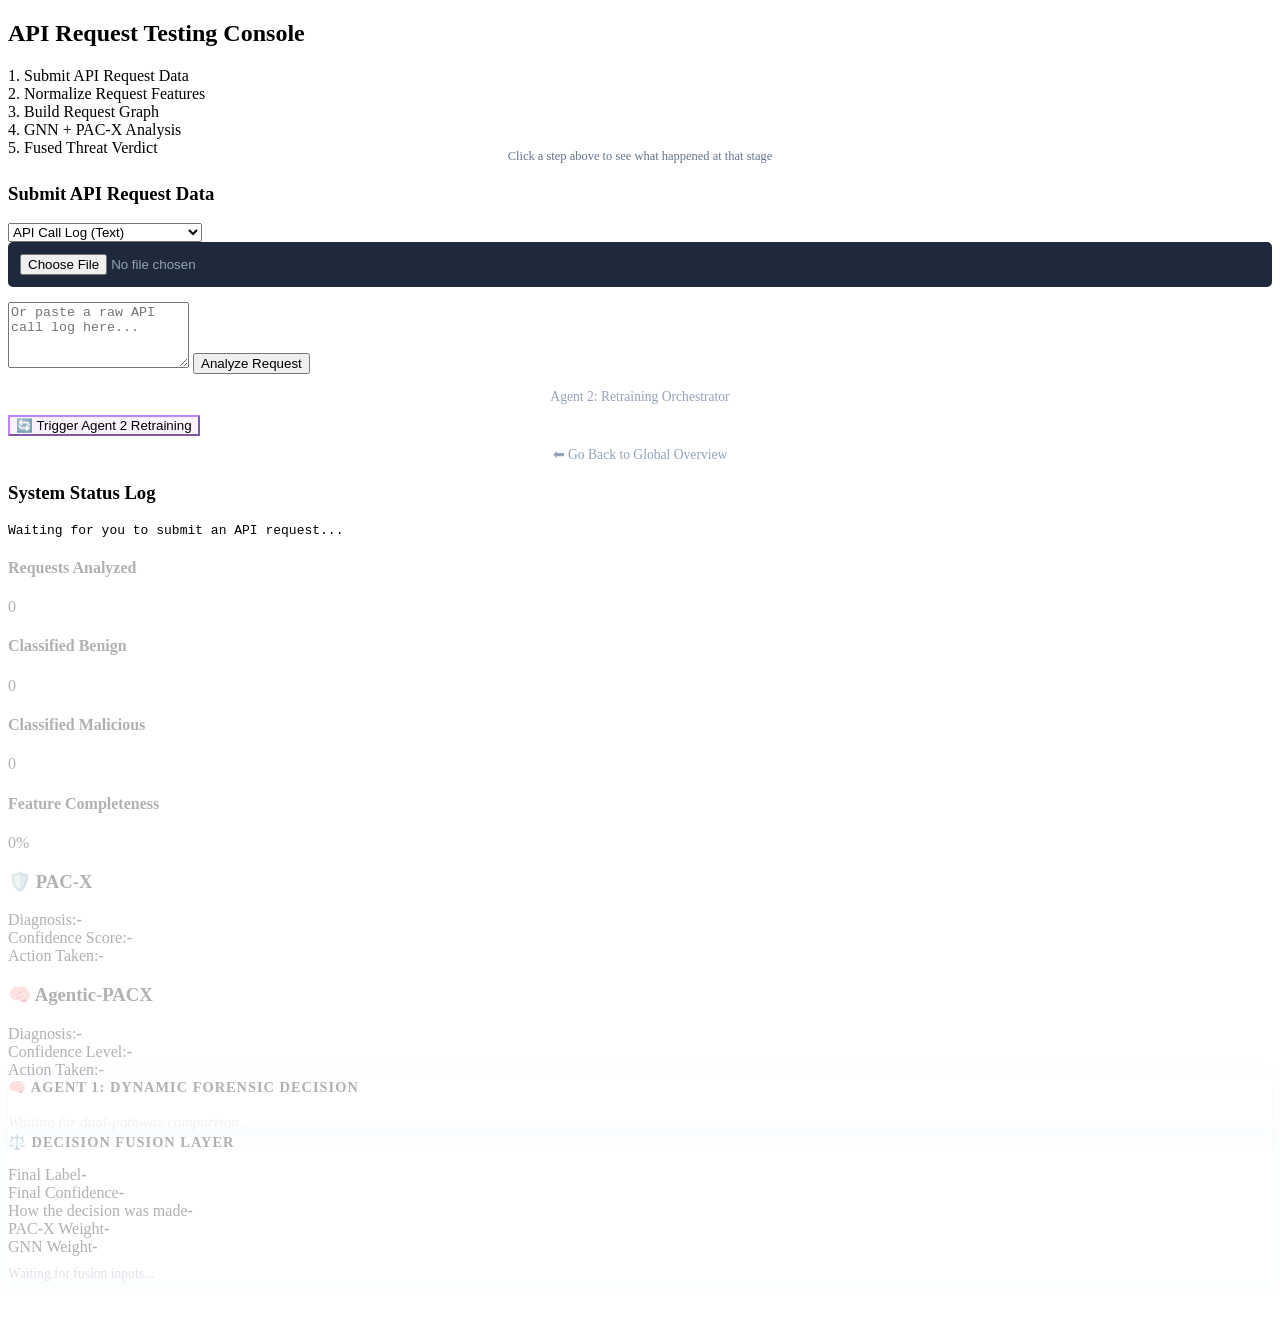
==== web/templates/live_analysis.html @ 24da5907 "Baseline snapshot before audit fixes Captures the project as it stood after the 2026-08-24 line-by-l" ====
<!DOCTYPE html>
<html lang="en">
<head>
    <meta charset="UTF-8">
    <meta name="viewport" content="width=device-width, initial-scale=1.0">
    <title>Malicious API Request Detector - Live Upload</title>
    <link rel="stylesheet" href="/static/css/styles.css">
    <script src="/static/js/chart.min.js"></script>
</head>
<body data-page="live">
    <div class="dashboard-container">
        <!-- Input Rail -->
        <aside class="sidebar">
            <h2 class="neon-purple">API Request Testing Console</h2>
            
            <div class="pipeline-tracker">
                <div class="step active" id="step-input" data-step="input">1. Submit API Request Data</div>
                <div class="step" id="step-adapter" data-step="adapter">2. Normalize Request Features</div>
                <div class="step" id="step-graph" data-step="graph">3. Build Request Graph</div>
                <div class="step" id="step-gnn" data-step="gnn">4. GNN + PAC-X Analysis</div>
                <div class="step" id="step-decision" data-step="decision">5. Fused Threat Verdict</div>
            </div>
            <p style="color:#64748b; font-size:0.78rem; text-align:center; margin: -8px 0 0 0;">Click a step above to see what happened at that stage</p>

            <div class="input-panel" id="upload-panel">
                <h3>Submit API Request Data</h3>
                <select id="inputType">
                    <option value="api">API Call Log (Text)</option>
                    <option value="json">Partial Request Data (JSON)</option>
                    <option value="csv">Full Feature Record (CSV)</option>
                </select>
                <input type="file" id="fileUploader" accept=".txt,.json,.csv" style="width: 100%; background: #1e293b; color: #94a3b8; border: 1px dashed var(--neon-cyan); border-radius: 5px; padding: 12px; margin-bottom: 15px; box-sizing: border-box; cursor: pointer;">
                <textarea id="payloadInput" rows="4" placeholder="Or paste a raw API call log here..."></textarea>
                <button class="glow-button btn-analyze" onclick="runAnalysis()">Analyze Request</button>
            </div>

            <div class="input-panel" id="restored-panel" style="display: none; border-color: #4ade80; box-shadow: 0 0 10px rgba(74, 222, 128, 0.2);">
                <h3 style="color: #4ade80;">✅ Analysis Restored</h3>
                <p style="color: #94a3b8; font-size: 0.9rem;">You are currently viewing the results of your previous request. To test a new one, please clear the current session.</p>
                <button class="glow-button" style="background: rgba(248, 113, 113, 0.1); border-color: #f87171; width: 100%; padding: 12px; margin-top: 10px;" onclick="clearSession()">🔄 Clear & Start New Analysis</button>
            </div>

            <div class="input-panel" style="margin-top: 15px;">
                <p style="color: #94a3b8; font-size: 0.85rem; text-align: center; margin-bottom: 10px;">Agent 2: Retraining Orchestrator</p>
                <button id="retrainBtnLive" class="glow-button" style="background: rgba(192, 132, 252, 0.1); border-color: #c084fc; margin-bottom: 10px;" onclick="triggerRetraining()">🔄 Trigger Agent 2 Retraining</button>
                <a href="/" style="text-decoration: none; display: block; text-align: center; color: #94a3b8; font-size: 0.85rem;">⬅ Go Back to Global Overview</a>
            </div>
            
            <div class="explanation-panel mt-4">
               <h3>System Status Log</h3>
               <pre><code id="jsonDump">Waiting for you to submit an API request...</code></pre>
            </div>
        </aside>

        <!-- Detection Arena -->
        <main class="arena" id="live-arena" style="opacity: 0.3; pointer-events: none; transition: opacity 0.5s;">
            <!-- Metric Ribbon -->
            <div class="metric-ribbon">
                <div class="glass-card"><h4>Requests Analyzed</h4><span id="m_total" class="metric-val text-white">0</span></div>
                <div class="glass-card"><h4>Classified Benign</h4><span id="m_trusted" class="metric-val text-green">0</span></div>
                <div class="glass-card"><h4>Classified Malicious</h4><span id="m_escalated" class="metric-val text-red">0</span></div>
                <div class="glass-card"><h4>Feature Completeness</h4><span id="m_comp" class="metric-val text-cyan">0%</span></div>
            </div>

            <!-- Pipeline Stage Detail (click a step in the sidebar) -->
            <div class="glass-card" id="stepDetailPanel" style="display:none; border-color: #22d3ee; box-shadow: 0 0 12px rgba(34, 211, 238, 0.2);">
                <h3 id="stepDetailTitle" style="color: var(--neon-cyan); margin-top: 0; text-transform: uppercase; font-size: 0.9rem; letter-spacing: 1px;">Stage Detail</h3>
                <div id="stepDetailContent" style="color: #cbd5e1; font-size: 0.9rem; line-height: 1.6;"></div>
            </div>

            <!-- VS Showdown Panels -->
            <div class="showdown-arena">
                <div class="glass-card showdown-panel">
                    <h3 class="panel-header">🛡️ PAC-X</h3>
                    <div class="stat-row"><span>Diagnosis:</span><strong id="agent1_pred">-</strong></div>
                    <div class="stat-row"><span>Confidence Score:</span><strong id="agent1_conf">-</strong></div>
                    <div class="stat-row"><span>Action Taken:</span><span class="status-badge" id="agent1_status">-</span></div>
                </div>
                <div class="glass-card showdown-panel" id="agent2_board">
                    <h3 class="panel-header">🧠 Agentic-PACX</h3>
                    <div class="stat-row"><span>Diagnosis:</span><strong id="agent2_pred">-</strong></div>
                    <div class="stat-row"><span>Confidence Level:</span><strong id="agent2_conf">-</strong></div>
                    <div class="stat-row"><span>Action Taken:</span><span class="status-badge" id="agent2_status">-</span></div>
                </div>
            </div>

            <!-- Agent 1 Decision Box -->
            <div class="glass-card" style="border-color: #c084fc; box-shadow: 0 0 15px rgba(192, 132, 252, 0.2);">
                <h3 style="color: var(--neon-purple); margin-top: 0; text-transform: uppercase; font-size: 0.9rem; letter-spacing: 1px;">🧠 Agent 1: Dynamic Forensic Decision</h3>
                <div id="agent1_reasoning" style="color: #cbd5e1; line-height: 1.6; font-size: 0.95rem;">
                    <em>Waiting for dual-pathway comparison...</em>
                </div>
            </div>

            <div class="glass-card" style="border-color: #22d3ee; box-shadow: 0 0 12px rgba(34, 211, 238, 0.2);">
                <h3 style="color: var(--neon-cyan); margin-top: 0; text-transform: uppercase; font-size: 0.9rem; letter-spacing: 1px;">⚖️ Decision Fusion Layer</h3>
                <div class="stat-row"><span>Final Label</span><strong id="fusion_label">-</strong></div>
                <div class="stat-row"><span>Final Confidence</span><strong id="fusion_confidence">-</strong></div>
                <div class="stat-row"><span>How the decision was made</span><strong id="fusion_arbitration">-</strong></div>
                <div class="stat-row"><span>PAC-X Weight</span><strong id="fusion_w_pacx">-</strong></div>
                <div class="stat-row"><span>GNN Weight</span><strong id="fusion_w_gnn">-</strong></div>
                <div style="margin-top: 10px; color: #94a3b8; font-size: 0.85rem;" id="fusion_inputs">
                    Waiting for fusion inputs...
                </div>
            </div>

            <!-- Multi-Page Navigation -->
            <div style="margin-top: 30px; display: flex; gap: 20px;">
                <a href="/metrics_report.html" id="nav_btn_1" class="glow-button" style="flex: 1; text-align: center; text-decoration: none; padding: 15px; background: rgba(34, 211, 238, 0.1); border-color: #22d3ee; display: none;">
                    <span id="btn1_text">Know more why this model is best</span> ➡️
                </a>
                <a href="/visual_graphs.html" id="nav_btn_2" class="glow-button" style="flex: 1; text-align: center; text-decoration: none; padding: 15px; background: rgba(192, 132, 252, 0.1); border-color: #c084fc; display: none;">
                    Deep Dive: Behavioral Graph Visualizations ➡️
                </a>
            </div>
        </main>
    </div>
    <script src="/static/js/script.js?v=8"></script>
</body>
</html>
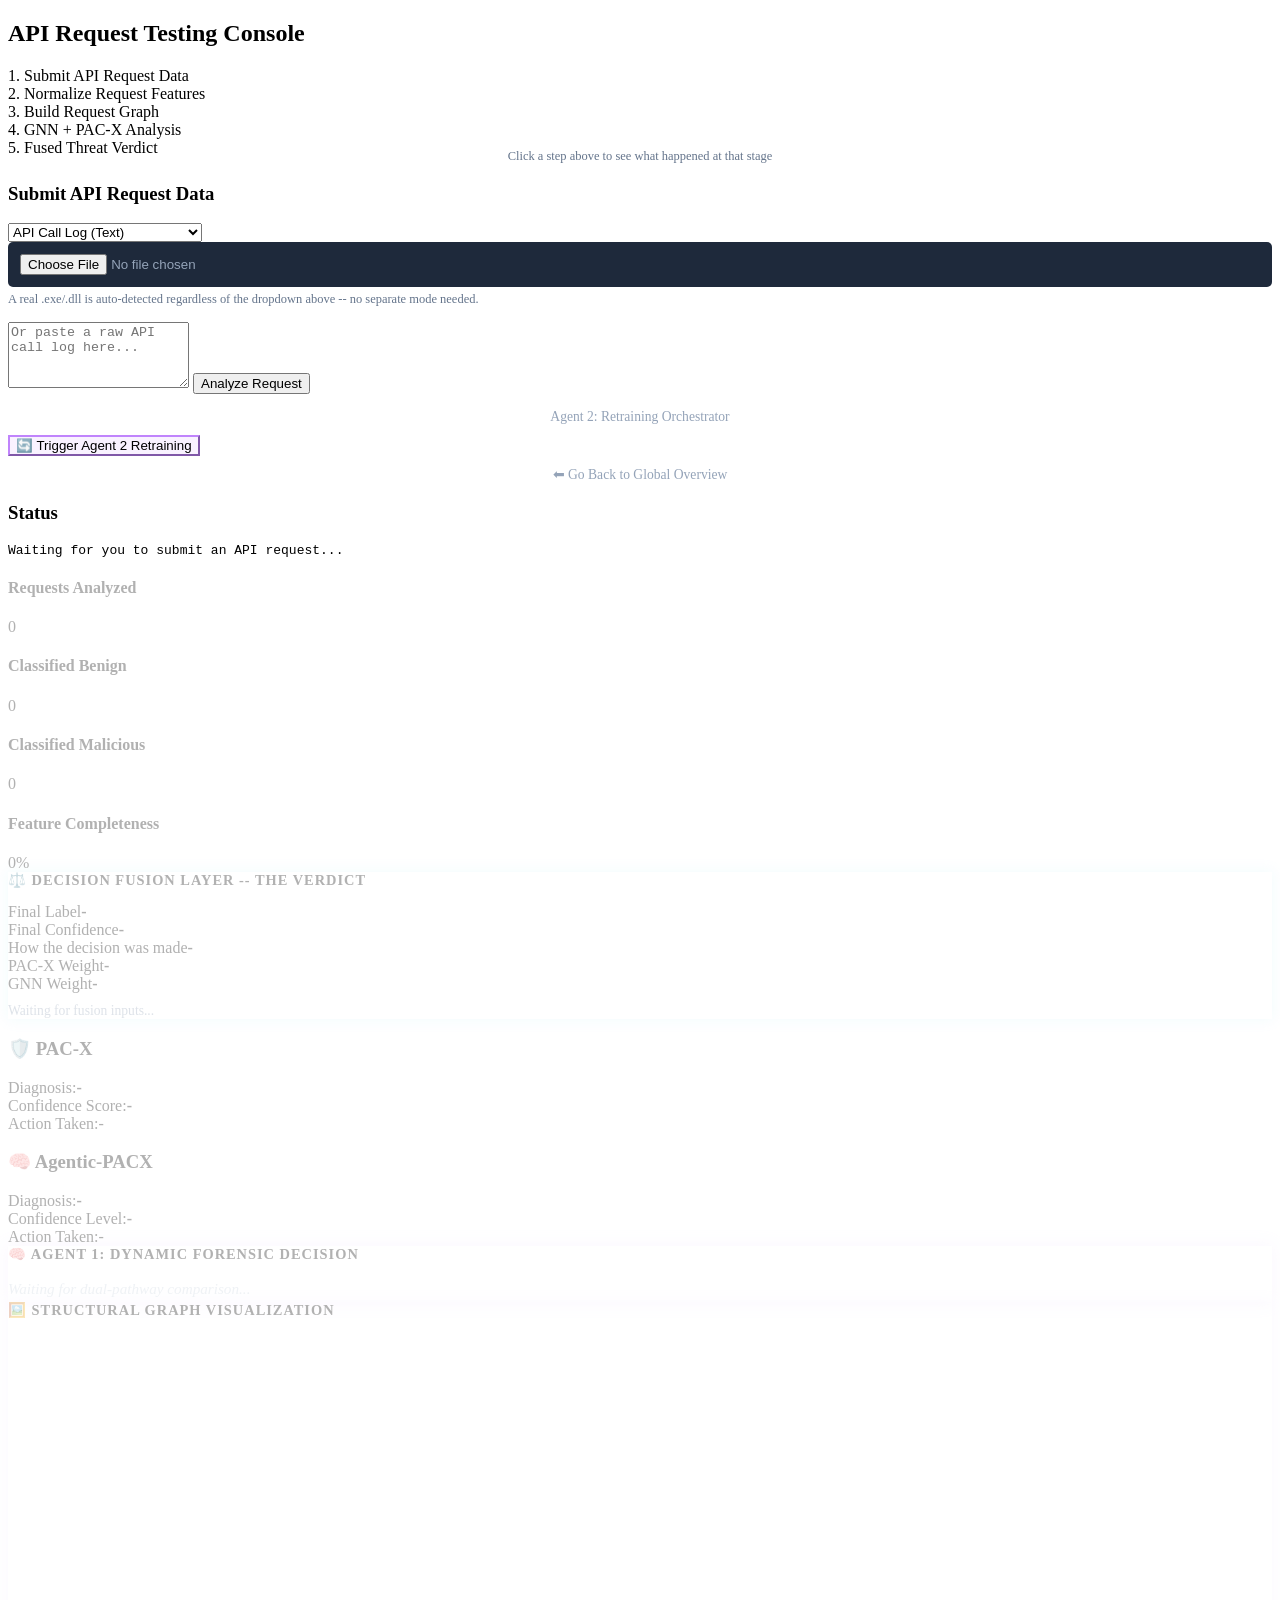
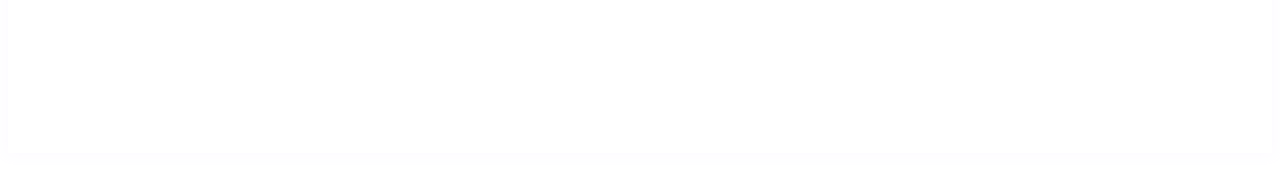
==== commit f7768e2a: "Real-world robustness pass: dynamic PE-binary input, benign/PAC-X fixes, LLM swap, UI revamp Adds a " ====
--- a/web/templates/live_analysis.html
+++ b/web/templates/live_analysis.html
@@ -6,13 +6,14 @@
     <title>Malicious API Request Detector - Live Upload</title>
     <link rel="stylesheet" href="/static/css/styles.css">
     <script src="/static/js/chart.min.js"></script>
+    <script src="https://cdn.plot.ly/plotly-2.30.0.min.js"></script>
 </head>
 <body data-page="live">
     <div class="dashboard-container">
         <!-- Input Rail -->
         <aside class="sidebar">
             <h2 class="neon-purple">API Request Testing Console</h2>
-            
+
             <div class="pipeline-tracker">
                 <div class="step active" id="step-input" data-step="input">1. Submit API Request Data</div>
                 <div class="step" id="step-adapter" data-step="adapter">2. Normalize Request Features</div>
@@ -22,6 +23,10 @@
             </div>
             <p style="color:#64748b; font-size:0.78rem; text-align:center; margin: -8px 0 0 0;">Click a step above to see what happened at that stage</p>
 
+            <div class="input-panel" id="restored-banner" style="display: none; padding: 10px 14px; border-color: #4ade80;">
+                <p style="color: #4ade80; font-size: 0.85rem; margin: 0;">✅ Showing your last analysis. <a href="#" onclick="clearSession(); return false;" style="color:#94a3b8;">Clear &amp; start fresh</a></p>
+            </div>
+
             <div class="input-panel" id="upload-panel">
                 <h3>Submit API Request Data</h3>
                 <select id="inputType">
@@ -29,15 +34,10 @@
                     <option value="json">Partial Request Data (JSON)</option>
                     <option value="csv">Full Feature Record (CSV)</option>
                 </select>
-                <input type="file" id="fileUploader" accept=".txt,.json,.csv" style="width: 100%; background: #1e293b; color: #94a3b8; border: 1px dashed var(--neon-cyan); border-radius: 5px; padding: 12px; margin-bottom: 15px; box-sizing: border-box; cursor: pointer;">
+                <input type="file" id="fileUploader" accept=".txt,.json,.csv,.exe,.dll" style="width: 100%; background: #1e293b; color: #94a3b8; border: 1px dashed var(--neon-cyan); border-radius: 5px; padding: 12px; margin-bottom: 15px; box-sizing: border-box; cursor: pointer;">
+                <p style="color:#64748b; font-size:0.78rem; margin: -10px 0 15px;">A real .exe/.dll is auto-detected regardless of the dropdown above -- no separate mode needed.</p>
                 <textarea id="payloadInput" rows="4" placeholder="Or paste a raw API call log here..."></textarea>
                 <button class="glow-button btn-analyze" onclick="runAnalysis()">Analyze Request</button>
-            </div>
-
-            <div class="input-panel" id="restored-panel" style="display: none; border-color: #4ade80; box-shadow: 0 0 10px rgba(74, 222, 128, 0.2);">
-                <h3 style="color: #4ade80;">✅ Analysis Restored</h3>
-                <p style="color: #94a3b8; font-size: 0.9rem;">You are currently viewing the results of your previous request. To test a new one, please clear the current session.</p>
-                <button class="glow-button" style="background: rgba(248, 113, 113, 0.1); border-color: #f87171; width: 100%; padding: 12px; margin-top: 10px;" onclick="clearSession()">🔄 Clear & Start New Analysis</button>
             </div>
 
             <div class="input-panel" style="margin-top: 15px;">
@@ -45,9 +45,9 @@
                 <button id="retrainBtnLive" class="glow-button" style="background: rgba(192, 132, 252, 0.1); border-color: #c084fc; margin-bottom: 10px;" onclick="triggerRetraining()">🔄 Trigger Agent 2 Retraining</button>
                 <a href="/" style="text-decoration: none; display: block; text-align: center; color: #94a3b8; font-size: 0.85rem;">⬅ Go Back to Global Overview</a>
             </div>
-            
+
             <div class="explanation-panel mt-4">
-               <h3>System Status Log</h3>
+               <h3>Status</h3>
                <pre><code id="jsonDump">Waiting for you to submit an API request...</code></pre>
             </div>
         </aside>
@@ -68,19 +68,32 @@
                 <div id="stepDetailContent" style="color: #cbd5e1; font-size: 0.9rem; line-height: 1.6;"></div>
             </div>
 
-            <!-- VS Showdown Panels -->
+            <!-- THE VERDICT -- shown first, everything below is supporting detail -->
+            <div class="glass-card" style="border-color: #22d3ee; box-shadow: 0 0 12px rgba(34, 211, 238, 0.2);">
+                <h3 style="color: var(--neon-cyan); margin-top: 0; text-transform: uppercase; font-size: 0.9rem; letter-spacing: 1px;">⚖️ Decision Fusion Layer -- The Verdict</h3>
+                <div class="stat-row"><span>Final Label</span><strong id="fusion_label">-</strong></div>
+                <div class="stat-row"><span>Final Confidence</span><strong id="fusion_confidence">-</strong></div>
+                <div class="stat-row"><span>How the decision was made</span><strong id="fusion_arbitration">-</strong></div>
+                <div class="stat-row"><span>PAC-X Weight</span><strong id="fusion_w_pacx">-</strong></div>
+                <div class="stat-row"><span>GNN Weight</span><strong id="fusion_w_gnn">-</strong></div>
+                <div style="margin-top: 10px; color: #94a3b8; font-size: 0.85rem;" id="fusion_inputs">
+                    Waiting for fusion inputs...
+                </div>
+            </div>
+
+            <!-- VS Showdown Panels: how the verdict above was reached -->
             <div class="showdown-arena">
                 <div class="glass-card showdown-panel">
                     <h3 class="panel-header">🛡️ PAC-X</h3>
-                    <div class="stat-row"><span>Diagnosis:</span><strong id="agent1_pred">-</strong></div>
-                    <div class="stat-row"><span>Confidence Score:</span><strong id="agent1_conf">-</strong></div>
-                    <div class="stat-row"><span>Action Taken:</span><span class="status-badge" id="agent1_status">-</span></div>
+                    <div class="stat-row"><span>Diagnosis:</span><strong id="pacx_pred">-</strong></div>
+                    <div class="stat-row"><span>Confidence Score:</span><strong id="pacx_conf">-</strong></div>
+                    <div class="stat-row"><span>Action Taken:</span><span class="status-badge" id="pacx_status">-</span></div>
                 </div>
-                <div class="glass-card showdown-panel" id="agent2_board">
+                <div class="glass-card showdown-panel" id="gnn_board">
                     <h3 class="panel-header">🧠 Agentic-PACX</h3>
-                    <div class="stat-row"><span>Diagnosis:</span><strong id="agent2_pred">-</strong></div>
-                    <div class="stat-row"><span>Confidence Level:</span><strong id="agent2_conf">-</strong></div>
-                    <div class="stat-row"><span>Action Taken:</span><span class="status-badge" id="agent2_status">-</span></div>
+                    <div class="stat-row"><span>Diagnosis:</span><strong id="gnn_pred">-</strong></div>
+                    <div class="stat-row"><span>Confidence Level:</span><strong id="gnn_conf">-</strong></div>
+                    <div class="stat-row"><span>Action Taken:</span><span class="status-badge" id="gnn_status">-</span></div>
                 </div>
             </div>
 
@@ -92,29 +105,30 @@
                 </div>
             </div>
 
-            <div class="glass-card" style="border-color: #22d3ee; box-shadow: 0 0 12px rgba(34, 211, 238, 0.2);">
-                <h3 style="color: var(--neon-cyan); margin-top: 0; text-transform: uppercase; font-size: 0.9rem; letter-spacing: 1px;">⚖️ Decision Fusion Layer</h3>
-                <div class="stat-row"><span>Final Label</span><strong id="fusion_label">-</strong></div>
-                <div class="stat-row"><span>Final Confidence</span><strong id="fusion_confidence">-</strong></div>
-                <div class="stat-row"><span>How the decision was made</span><strong id="fusion_arbitration">-</strong></div>
-                <div class="stat-row"><span>PAC-X Weight</span><strong id="fusion_w_pacx">-</strong></div>
-                <div class="stat-row"><span>GNN Weight</span><strong id="fusion_w_gnn">-</strong></div>
-                <div style="margin-top: 10px; color: #94a3b8; font-size: 0.85rem;" id="fusion_inputs">
-                    Waiting for fusion inputs...
+            <!-- GNN Structural Forensic Report (attention-weight based, per-node XAI narrative) -->
+            <div class="glass-card" id="gnn_forensic_card" style="border-color: #f38ba8; box-shadow: 0 0 12px rgba(243, 139, 168, 0.2); display:none;">
+                <h3 style="color: #f38ba8; margin-top: 0; text-transform: uppercase; font-size: 0.9rem; letter-spacing: 1px;">🧬 GNN Structural Forensic Report</h3>
+                <div id="gnn_forensic_report" style="font-size: 0.95rem;">
+                    <em>Waiting for GNN attention analysis...</em>
                 </div>
             </div>
 
-            <!-- Multi-Page Navigation -->
-            <div style="margin-top: 30px; display: flex; gap: 20px;">
-                <a href="/metrics_report.html" id="nav_btn_1" class="glow-button" style="flex: 1; text-align: center; text-decoration: none; padding: 15px; background: rgba(34, 211, 238, 0.1); border-color: #22d3ee; display: none;">
+            <!-- Structural Graph Visualization (folded in from the old standalone Visual Graphs page) -->
+            <div class="glass-card" style="border-color: #c084fc; box-shadow: 0 0 12px rgba(192, 132, 252, 0.15);">
+                <h3 style="color: var(--neon-purple); margin-top: 0; text-transform: uppercase; font-size: 0.9rem; letter-spacing: 1px;">🖼️ Structural Graph Visualization</h3>
+                <div style="width: 100%; height: 420px;">
+                    <div id="sunburstChart" style="width: 100%; height: 100%;"></div>
+                </div>
+            </div>
+
+            <!-- Navigation -->
+            <div style="margin-top: 30px;">
+                <a href="/metrics_report.html" id="nav_btn_1" class="glow-button" style="display: none; text-align: center; text-decoration: none; padding: 15px; background: rgba(34, 211, 238, 0.1); border-color: #22d3ee;">
                     <span id="btn1_text">Know more why this model is best</span> ➡️
-                </a>
-                <a href="/visual_graphs.html" id="nav_btn_2" class="glow-button" style="flex: 1; text-align: center; text-decoration: none; padding: 15px; background: rgba(192, 132, 252, 0.1); border-color: #c084fc; display: none;">
-                    Deep Dive: Behavioral Graph Visualizations ➡️
                 </a>
             </div>
         </main>
     </div>
-    <script src="/static/js/script.js?v=8"></script>
+    <script src="/static/js/script.js?v=9"></script>
 </body>
 </html>
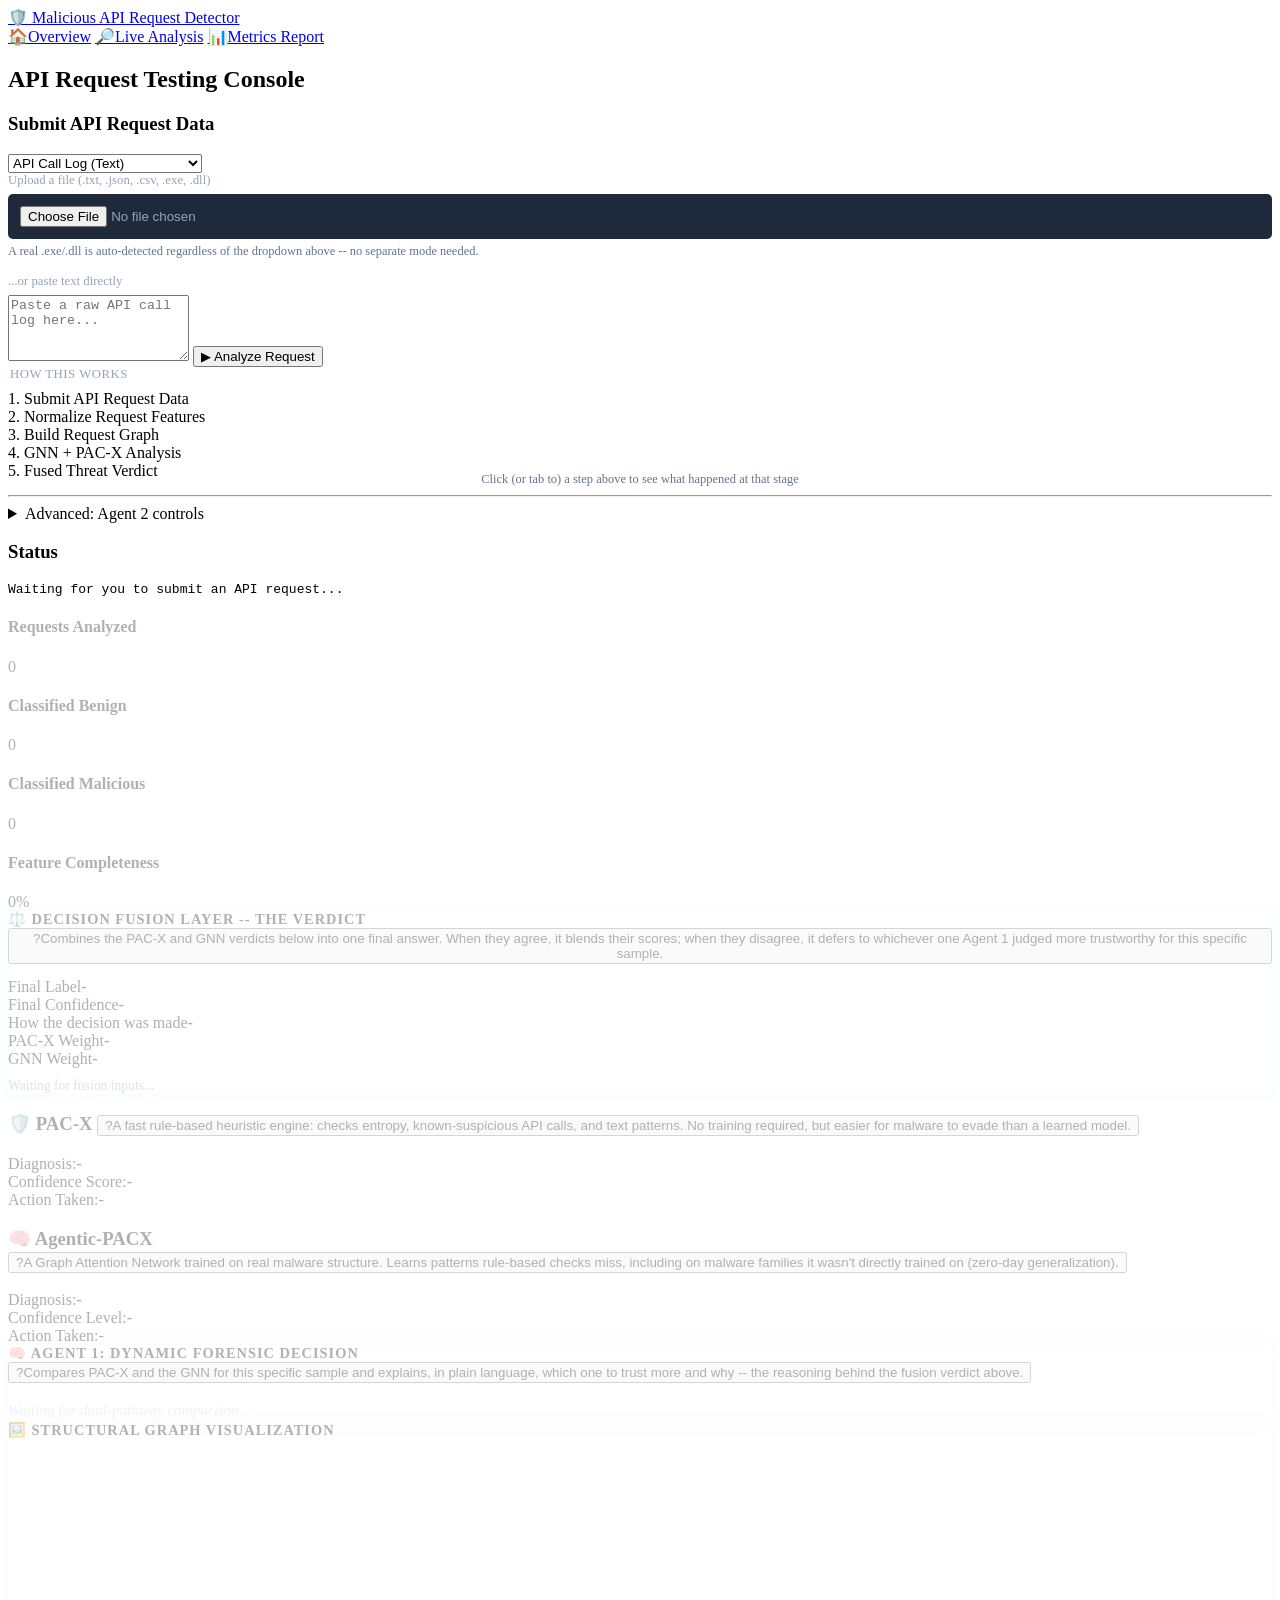
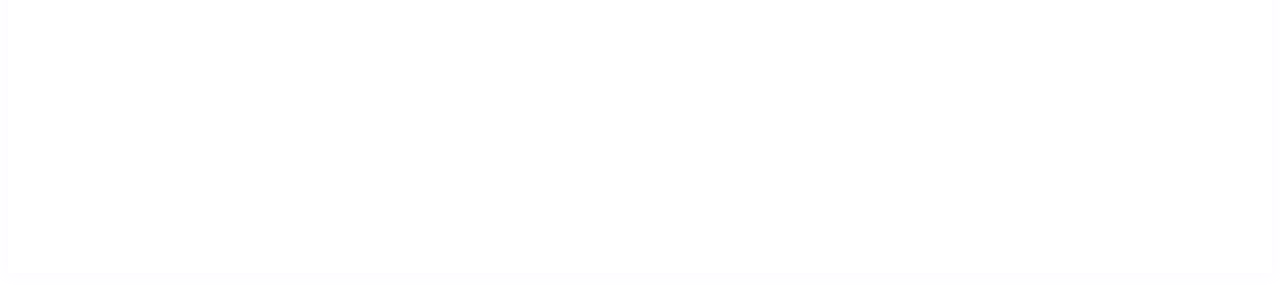
==== commit 0a5100f5: "Zero-day expansion, Agent 2 tuning, UI overhaul, batch analysis, and a critical retrain-safety fix Z" ====
--- a/web/templates/live_analysis.html
+++ b/web/templates/live_analysis.html
@@ -4,24 +4,24 @@
     <meta charset="UTF-8">
     <meta name="viewport" content="width=device-width, initial-scale=1.0">
     <title>Malicious API Request Detector - Live Upload</title>
-    <link rel="stylesheet" href="/static/css/styles.css">
+    <link rel="stylesheet" href="/static/css/styles.css?v=2">
     <script src="/static/js/chart.min.js"></script>
     <script src="https://cdn.plot.ly/plotly-2.30.0.min.js"></script>
 </head>
 <body data-page="live">
+    <div class="app-shell">
+    <nav class="topnav" aria-label="Primary">
+        <a href="/" class="topnav-brand">🛡️ Malicious API Request Detector</a>
+        <div class="topnav-links">
+            <a href="/" class="topnav-link" data-nav="overview" aria-label="Overview"><span aria-hidden="true">🏠</span><span class="topnav-link-text">Overview</span></a>
+            <a href="/live_analysis.html" class="topnav-link" data-nav="live" aria-current="page" aria-label="Live Analysis"><span aria-hidden="true">🔎</span><span class="topnav-link-text">Live Analysis</span></a>
+            <a href="/metrics_report.html" class="topnav-link" data-nav="metrics" aria-label="Metrics Report"><span aria-hidden="true">📊</span><span class="topnav-link-text">Metrics Report</span></a>
+        </div>
+    </nav>
     <div class="dashboard-container">
         <!-- Input Rail -->
         <aside class="sidebar">
             <h2 class="neon-purple">API Request Testing Console</h2>
-
-            <div class="pipeline-tracker">
-                <div class="step active" id="step-input" data-step="input">1. Submit API Request Data</div>
-                <div class="step" id="step-adapter" data-step="adapter">2. Normalize Request Features</div>
-                <div class="step" id="step-graph" data-step="graph">3. Build Request Graph</div>
-                <div class="step" id="step-gnn" data-step="gnn">4. GNN + PAC-X Analysis</div>
-                <div class="step" id="step-decision" data-step="decision">5. Fused Threat Verdict</div>
-            </div>
-            <p style="color:#64748b; font-size:0.78rem; text-align:center; margin: -8px 0 0 0;">Click a step above to see what happened at that stage</p>
 
             <div class="input-panel" id="restored-banner" style="display: none; padding: 10px 14px; border-color: #4ade80;">
                 <p style="color: #4ade80; font-size: 0.85rem; margin: 0;">✅ Showing your last analysis. <a href="#" onclick="clearSession(); return false;" style="color:#94a3b8;">Clear &amp; start fresh</a></p>
@@ -29,22 +29,40 @@
 
             <div class="input-panel" id="upload-panel">
                 <h3>Submit API Request Data</h3>
-                <select id="inputType">
+                <select id="inputType" aria-label="Input format">
                     <option value="api">API Call Log (Text)</option>
                     <option value="json">Partial Request Data (JSON)</option>
                     <option value="csv">Full Feature Record (CSV)</option>
                 </select>
+                <label for="fileUploader" style="display:block; color:#94a3b8; font-size:0.8rem; margin-bottom:6px;">Upload a file (.txt, .json, .csv, .exe, .dll)</label>
                 <input type="file" id="fileUploader" accept=".txt,.json,.csv,.exe,.dll" style="width: 100%; background: #1e293b; color: #94a3b8; border: 1px dashed var(--neon-cyan); border-radius: 5px; padding: 12px; margin-bottom: 15px; box-sizing: border-box; cursor: pointer;">
                 <p style="color:#64748b; font-size:0.78rem; margin: -10px 0 15px;">A real .exe/.dll is auto-detected regardless of the dropdown above -- no separate mode needed.</p>
-                <textarea id="payloadInput" rows="4" placeholder="Or paste a raw API call log here..."></textarea>
-                <button class="glow-button btn-analyze" onclick="runAnalysis()">Analyze Request</button>
+                <label for="payloadInput" style="display:block; color:#94a3b8; font-size:0.8rem; margin-bottom:6px;">...or paste text directly</label>
+                <textarea id="payloadInput" rows="4" placeholder="Paste a raw API call log here..."></textarea>
+                <button class="glow-button btn-analyze" onclick="runAnalysis()">▶ Analyze Request</button>
             </div>
 
-            <div class="input-panel" style="margin-top: 15px;">
-                <p style="color: #94a3b8; font-size: 0.85rem; text-align: center; margin-bottom: 10px;">Agent 2: Retraining Orchestrator</p>
-                <button id="retrainBtnLive" class="glow-button" style="background: rgba(192, 132, 252, 0.1); border-color: #c084fc; margin-bottom: 10px;" onclick="triggerRetraining()">🔄 Trigger Agent 2 Retraining</button>
-                <a href="/" style="text-decoration: none; display: block; text-align: center; color: #94a3b8; font-size: 0.85rem;">⬅ Go Back to Global Overview</a>
+            <div class="pipeline-tracker" role="list" aria-label="Analysis pipeline stages">
+                <p style="color:#94a3b8; font-size:0.8rem; margin: 0 0 8px 2px; text-transform:uppercase; letter-spacing:0.5px;">How this works</p>
+                <div class="step active" id="step-input" data-step="input" tabindex="0" role="listitem">1. Submit API Request Data</div>
+                <div class="step" id="step-adapter" data-step="adapter" tabindex="0" role="listitem">2. Normalize Request Features</div>
+                <div class="step" id="step-graph" data-step="graph" tabindex="0" role="listitem">3. Build Request Graph</div>
+                <div class="step" id="step-gnn" data-step="gnn" tabindex="0" role="listitem">4. GNN + PAC-X Analysis</div>
+                <div class="step" id="step-decision" data-step="decision" tabindex="0" role="listitem">5. Fused Threat Verdict</div>
             </div>
+            <p style="color:#64748b; font-size:0.78rem; text-align:center; margin: -8px 0 0 0;">Click (or tab to) a step above to see what happened at that stage</p>
+
+            <hr class="sidebar-divider">
+
+            <details class="sidebar-advanced">
+                <summary>Advanced: Agent 2 controls</summary>
+                <p>
+                    Manually kicks off Agent 2's retraining loop on whatever
+                    low-confidence samples have queued up so far. Most
+                    visitors don't need this -- it happens automatically.
+                </p>
+                <button id="retrainBtnLive" class="glow-button" style="background: rgba(192, 132, 252, 0.1); border-color: #c084fc;" onclick="triggerRetraining()">🔄 Trigger Agent 2 Retraining</button>
+            </details>
 
             <div class="explanation-panel mt-4">
                <h3>Status</h3>
@@ -70,7 +88,9 @@
 
             <!-- THE VERDICT -- shown first, everything below is supporting detail -->
             <div class="glass-card" style="border-color: #22d3ee; box-shadow: 0 0 12px rgba(34, 211, 238, 0.2);">
-                <h3 style="color: var(--neon-cyan); margin-top: 0; text-transform: uppercase; font-size: 0.9rem; letter-spacing: 1px;">⚖️ Decision Fusion Layer -- The Verdict</h3>
+                <h3 style="color: var(--neon-cyan); margin-top: 0; text-transform: uppercase; font-size: 0.9rem; letter-spacing: 1px;">⚖️ Decision Fusion Layer -- The Verdict
+                    <button class="info-tip" aria-label="What is the Decision Fusion Layer?">?<span class="info-tip-bubble" style="text-transform:none; letter-spacing:normal;">Combines the PAC-X and GNN verdicts below into one final answer. When they agree, it blends their scores; when they disagree, it defers to whichever one Agent 1 judged more trustworthy for this specific sample.</span></button>
+                </h3>
                 <div class="stat-row"><span>Final Label</span><strong id="fusion_label">-</strong></div>
                 <div class="stat-row"><span>Final Confidence</span><strong id="fusion_confidence">-</strong></div>
                 <div class="stat-row"><span>How the decision was made</span><strong id="fusion_arbitration">-</strong></div>
@@ -84,13 +104,17 @@
             <!-- VS Showdown Panels: how the verdict above was reached -->
             <div class="showdown-arena">
                 <div class="glass-card showdown-panel">
-                    <h3 class="panel-header">🛡️ PAC-X</h3>
+                    <h3 class="panel-header">🛡️ PAC-X
+                        <button class="info-tip" aria-label="What is PAC-X?">?<span class="info-tip-bubble">A fast rule-based heuristic engine: checks entropy, known-suspicious API calls, and text patterns. No training required, but easier for malware to evade than a learned model.</span></button>
+                    </h3>
                     <div class="stat-row"><span>Diagnosis:</span><strong id="pacx_pred">-</strong></div>
                     <div class="stat-row"><span>Confidence Score:</span><strong id="pacx_conf">-</strong></div>
                     <div class="stat-row"><span>Action Taken:</span><span class="status-badge" id="pacx_status">-</span></div>
                 </div>
                 <div class="glass-card showdown-panel" id="gnn_board">
-                    <h3 class="panel-header">🧠 Agentic-PACX</h3>
+                    <h3 class="panel-header">🧠 Agentic-PACX
+                        <button class="info-tip" aria-label="What is the GNN pathway?">?<span class="info-tip-bubble">A Graph Attention Network trained on real malware structure. Learns patterns rule-based checks miss, including on malware families it wasn't directly trained on (zero-day generalization).</span></button>
+                    </h3>
                     <div class="stat-row"><span>Diagnosis:</span><strong id="gnn_pred">-</strong></div>
                     <div class="stat-row"><span>Confidence Level:</span><strong id="gnn_conf">-</strong></div>
                     <div class="stat-row"><span>Action Taken:</span><span class="status-badge" id="gnn_status">-</span></div>
@@ -99,7 +123,9 @@
 
             <!-- Agent 1 Decision Box -->
             <div class="glass-card" style="border-color: #c084fc; box-shadow: 0 0 15px rgba(192, 132, 252, 0.2);">
-                <h3 style="color: var(--neon-purple); margin-top: 0; text-transform: uppercase; font-size: 0.9rem; letter-spacing: 1px;">🧠 Agent 1: Dynamic Forensic Decision</h3>
+                <h3 style="color: var(--neon-purple); margin-top: 0; text-transform: uppercase; font-size: 0.9rem; letter-spacing: 1px;">🧠 Agent 1: Dynamic Forensic Decision
+                    <button class="info-tip" aria-label="What is Agent 1?">?<span class="info-tip-bubble" style="text-transform:none; letter-spacing:normal;">Compares PAC-X and the GNN for this specific sample and explains, in plain language, which one to trust more and why -- the reasoning behind the fusion verdict above.</span></button>
+                </h3>
                 <div id="agent1_reasoning" style="color: #cbd5e1; line-height: 1.6; font-size: 0.95rem;">
                     <em>Waiting for dual-pathway comparison...</em>
                 </div>
@@ -129,6 +155,7 @@
             </div>
         </main>
     </div>
+    </div>
     <script src="/static/js/script.js?v=9"></script>
 </body>
 </html>
